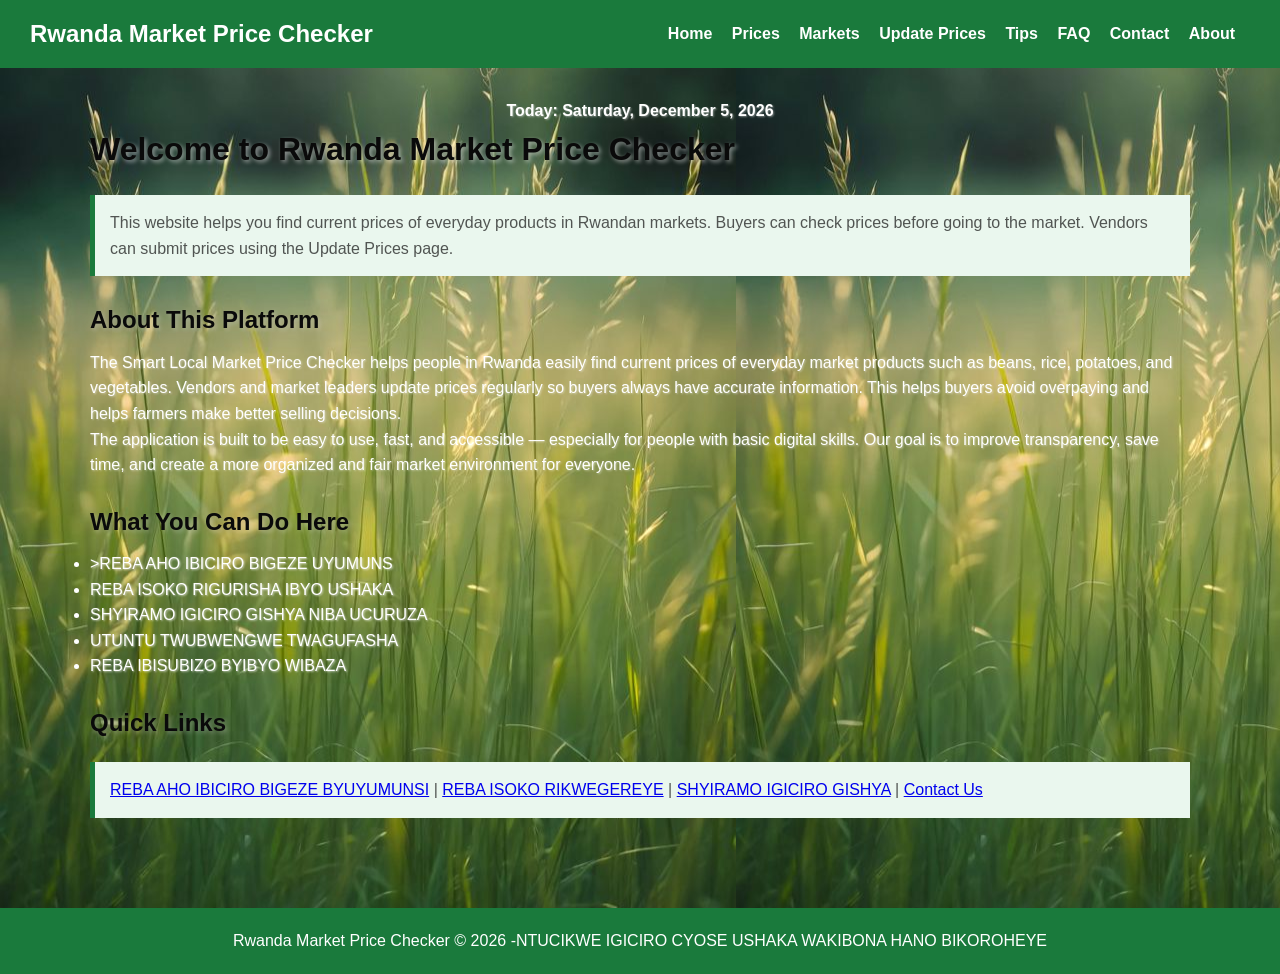
==== index.html @ 1cbe867b "linking pages again,and js" ====
<!DOCTYPE html>
<html lang="en">

<head>
    <meta charset="UTF-8">
    <meta name="viewport" content="width=device-width, initial-scale=1.0">
    <title>Home - Rwanda Market Price Checker</title>

    <link rel="stylesheet" href="styles/style.css">
</head>

<body style="background-image: urL(photos/B.jpg);">
    
    <div class="navbar ">

        <div class="logo ">
            Rwanda Market Price Checker
        </div>

        <div class="nav-links ">
            <a href="pages/index.html ">Home</a>
            <a href="pages/prices.html ">Prices</a>
            <a href="pages/markets.html ">Markets</a>
            <a href="pages/update.html ">Update Prices</a>
            <a href="pages/tips.html ">Tips</a>
            <a href="pages/faq.html ">FAQ</a>
            <a href="pages/contact.html ">Contact</a>
            <a href="pages/about.html">About</a>
        </div>

    </div>

    
    <div class="container ">

        <h1>Welcome to Rwanda Market Price Checker</h1>

        <div class="info-box ">
            This website helps you find current prices of everyday products in Rwandan markets. Buyers can check prices before going to the market. Vendors can submit prices using the Update Prices page.
        </div>

        <h2>About This Platform</h2>

        <p style="color: rgb(255, 255, 255); ">
            The Smart Local Market Price Checker helps people in Rwanda easily find current prices of everyday market products such as beans, rice, potatoes, and vegetables. Vendors and market leaders update prices regularly so buyers always have accurate information.
            This helps buyers avoid overpaying and helps farmers make better selling decisions.
        </p>

        <p style="color: white; ">
            The application is built to be easy to use, fast, and accessible — especially for people with basic digital skills. Our goal is to improve transparency, save time, and create a more organized and fair market environment for everyone.
        </p>

        <h2>What You Can Do Here</h2>

        <ul>
            <li style="color: white; ">>REBA AHO IBICIRO BIGEZE UYUMUNS</li>
            <li style="color: white; ">REBA ISOKO RIGURISHA IBYO USHAKA</li>
            <li style="color: white; "> SHYIRAMO IGICIRO GISHYA NIBA UCURUZA</li>
            <li style="color: white; ">UTUNTU TWUBWENGWE TWAGUFASHA</li>
            <li style="color: white; ">REBA IBISUBIZO BYIBYO WIBAZA</li>
        </ul>

        <h2>Quick Links </h2>

        <div class="info-box ">
            <a href="pages/prices.html">REBA AHO IBICIRO BIGEZE BYUYUMUNSI</a> |
            <a href="pages/markets.html ">REBA ISOKO RIKWEGEREYE</a> |
            <a href="pages/update.html "> SHYIRAMO IGICIRO GISHYA</a> |
            <a href="pages/contact.html ">Contact Us</a>
        </div>

    </div>

    
    <footer>
        Rwanda Market Price Checker © 2026 -NTUCIKWE IGICIRO CYOSE USHAKA WAKIBONA HANO BIKOROHEYE
    </footer>
<script src="js/script.js"></script>
</body>

</html>
---- styles/style.css ----
* {
    margin: 0;
    padding: 0;
    box-sizing: border-box;
}

body {
    font-family: Arial, sans-serif;
    background: #f4f7f4;
    background-attachment: scroll;
    background-position: 0%;
    color: #0c0c0cb0;
    line-height: 1.6;
}

.navbar {
    background: #1a7a3c;
    color: white;
    padding: 15px 30px;
    display: flex;
    justify-content: space-between;
    align-items: center;
    flex-wrap: wrap;
}

.logo {
    font-size: 24px;
    font-weight: bold;
}

.nav-links a {
    color: white;
    text-decoration: none;
    margin-right: 15px;
    font-weight: bold;
}

.nav-links a:hover {
    color: #d4ffd4;
}

.container {
    width: 90%;
    max-width: 1100px;
    margin: auto;
    padding: 30px 0;
}

p {
    color: #1a1a1a;
    text-shadow: 1px 1px 2px rgba(255, 255, 255, 0.425);
}

ul,
li {
    color: #1a1a1a;
    text-shadow: 1px 1px 2px rgba(255, 255, 255, 0.6);
}

h1 {
    color: #0a0a0a;
    text-shadow: 2px 2px 4px rgba(255, 255, 255, 0.493);
    margin-bottom: 15px;
}

h2 {
    color: #0a0a0a;
    text-shadow: 2px 2px 4px rgba(230, 227, 227, 0.329);
    margin-top: 25px;
    margin-bottom: 10px;
}

h3 {
    color: #0a0a0a;
    /*text-shadow: 1px 1px 3px rgba(255, 255, 255, 0.7);*/
}

.info-box {
    background: #eaf7ee;
    border-left: 5px solid #1a7a3c;
    padding: 15px;
    margin: 20px 0;
}

table {
    width: 100%;
    border-collapse: collapse;
    margin-top: 15px;
}

table th {
    background: #1a7a3c;
    color: white;
    padding: 12px;
    text-align: left;
}

table td {
    border: 1px solid #ddd;
    padding: 10px;
}

tr {
    background: #ffffff;

}

.market-grid {
    display: grid;
    grid-template-columns: repeat(auto-fit, minmax(250px, 1fr));
    gap: 20px;
}

.market-card {
    background: white;
    border: 1px solid #ddd;
    padding: 20px;
    border-radius: 8px;
}

form {
    background: white;
    border: 1px solid #ddd;
    padding: 20px;
    border-radius: 8px;
}

label {
    display: block;
    margin-top: 15px;
    font-weight: bold;
}

input,
textarea {
    width: 100%;
    padding: 10px;
    margin-top: 5px;
    border: 1px solid #bbb;
    border-radius: 5px;
}

.btn {
    background: #1a7a3c;
    color: white;
    border: none;
    padding: 12px 20px;
    margin-top: 20px;
    cursor: pointer;
    border-radius: 5px;
}

.btn:hover {
    background: #145e2e;
}

.faq-item {
    background: white;
    border: 1px solid #ddd;
    padding: 15px;
    margin-bottom: 15px;
    border-radius: 5px;
}

footer {
    background: #1a7a3c;
    color: white;
    text-align: center;
    padding: 20px;
    margin-top: 40px;
}

margin-top: 40px;

}
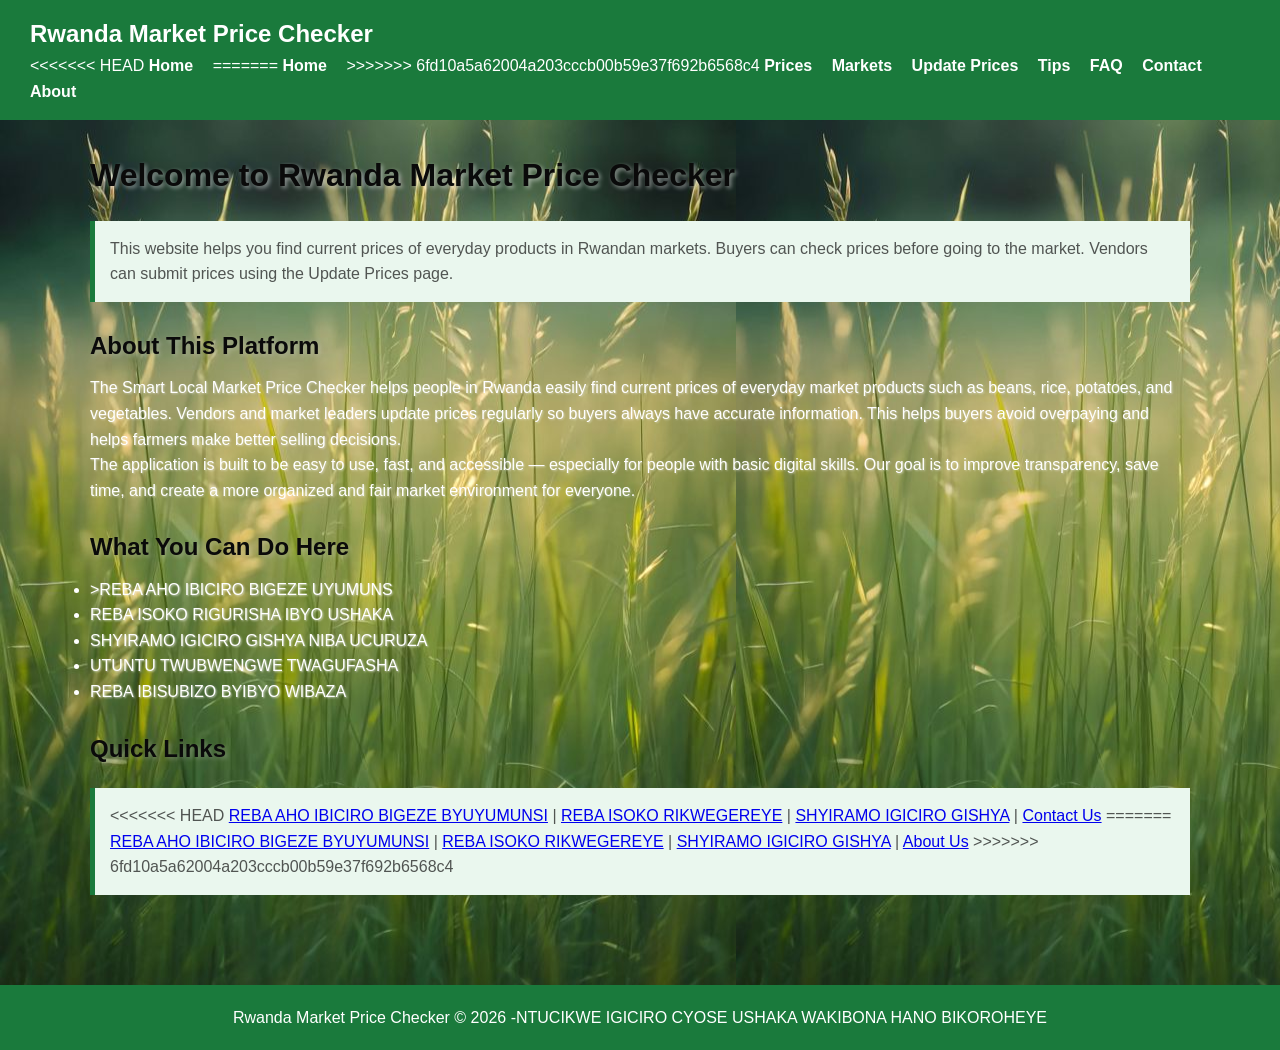
==== commit 8c73ff53: "Linked pages and photos" ====
--- a/index.html
+++ b/index.html
@@ -18,7 +18,11 @@
         </div>
 
         <div class="nav-links ">
+<<<<<<< HEAD
             <a href="pages/index.html ">Home</a>
+=======
+            <a href="index.html ">Home</a>
+>>>>>>> 6fd10a5a62004a203cccb00b59e37f692b6568c4
             <a href="pages/prices.html ">Prices</a>
             <a href="pages/markets.html ">Markets</a>
             <a href="pages/update.html ">Update Prices</a>
@@ -63,10 +67,17 @@
         <h2>Quick Links </h2>
 
         <div class="info-box ">
+<<<<<<< HEAD
             <a href="pages/prices.html">REBA AHO IBICIRO BIGEZE BYUYUMUNSI</a> |
             <a href="pages/markets.html ">REBA ISOKO RIKWEGEREYE</a> |
             <a href="pages/update.html "> SHYIRAMO IGICIRO GISHYA</a> |
             <a href="pages/contact.html ">Contact Us</a>
+=======
+            <a href="pages/prices.html ">REBA AHO IBICIRO BIGEZE BYUYUMUNSI</a> |
+            <a href="pages/markets.html ">REBA ISOKO RIKWEGEREYE</a> |
+            <a href="pages/update.html "> SHYIRAMO IGICIRO GISHYA</a> |
+            <a href="pages/about.html ">About Us</a>
+>>>>>>> 6fd10a5a62004a203cccb00b59e37f692b6568c4
         </div>
 
     </div>
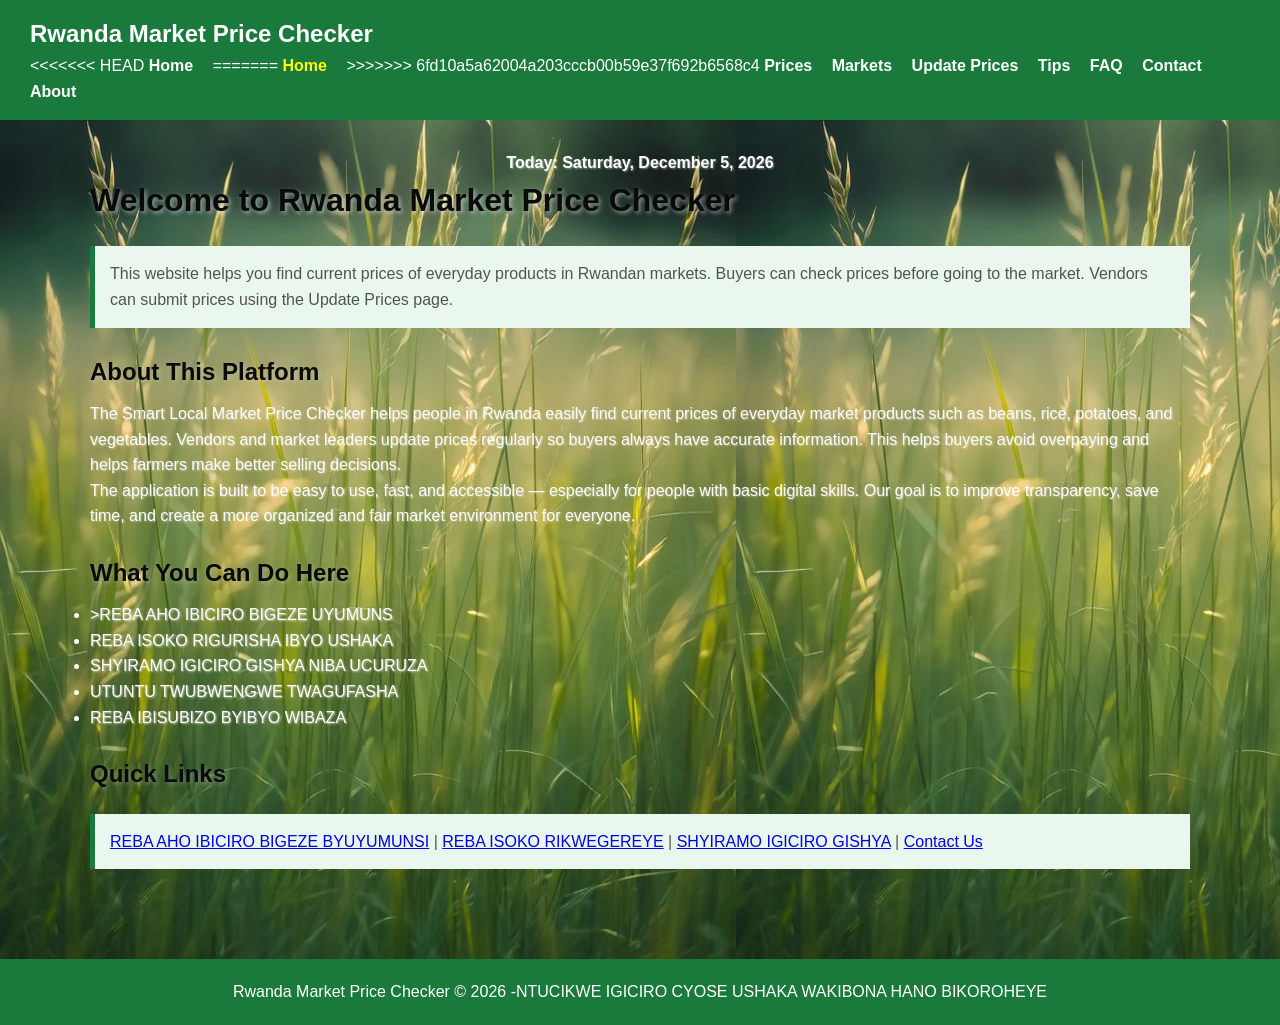
==== commit 1165fc90: "edited index file" ====
--- a/index.html
+++ b/index.html
@@ -67,17 +67,10 @@
         <h2>Quick Links </h2>
 
         <div class="info-box ">
-<<<<<<< HEAD
             <a href="pages/prices.html">REBA AHO IBICIRO BIGEZE BYUYUMUNSI</a> |
             <a href="pages/markets.html ">REBA ISOKO RIKWEGEREYE</a> |
             <a href="pages/update.html "> SHYIRAMO IGICIRO GISHYA</a> |
             <a href="pages/contact.html ">Contact Us</a>
-=======
-            <a href="pages/prices.html ">REBA AHO IBICIRO BIGEZE BYUYUMUNSI</a> |
-            <a href="pages/markets.html ">REBA ISOKO RIKWEGEREYE</a> |
-            <a href="pages/update.html "> SHYIRAMO IGICIRO GISHYA</a> |
-            <a href="pages/about.html ">About Us</a>
->>>>>>> 6fd10a5a62004a203cccb00b59e37f692b6568c4
         </div>
 
     </div>
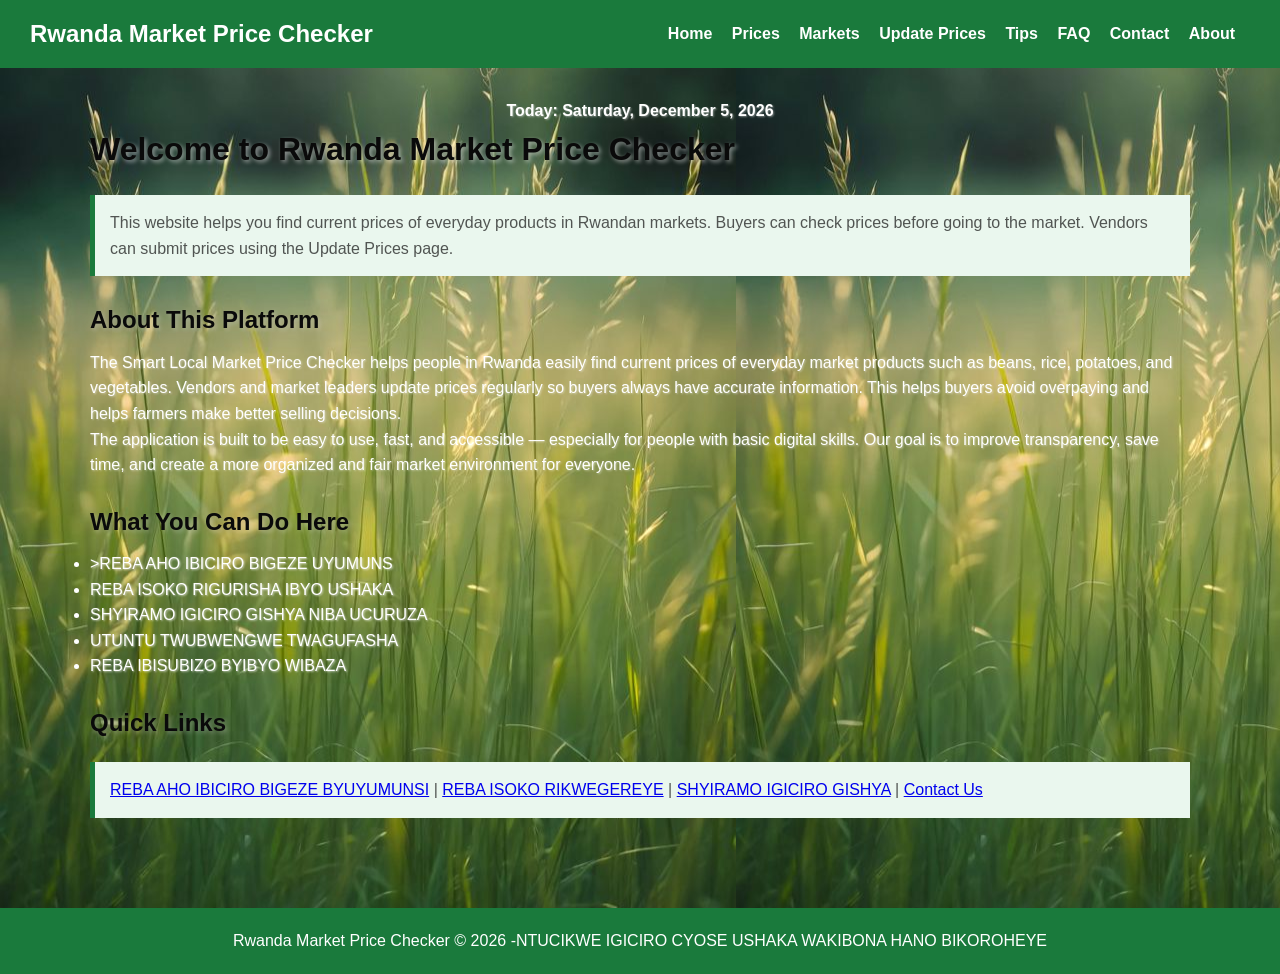
==== commit 4bd94c35: "updated background image" ====
--- a/index.html
+++ b/index.html
@@ -18,11 +18,7 @@
         </div>
 
         <div class="nav-links ">
-<<<<<<< HEAD
             <a href="pages/index.html ">Home</a>
-=======
-            <a href="index.html ">Home</a>
->>>>>>> 6fd10a5a62004a203cccb00b59e37f692b6568c4
             <a href="pages/prices.html ">Prices</a>
             <a href="pages/markets.html ">Markets</a>
             <a href="pages/update.html ">Update Prices</a>
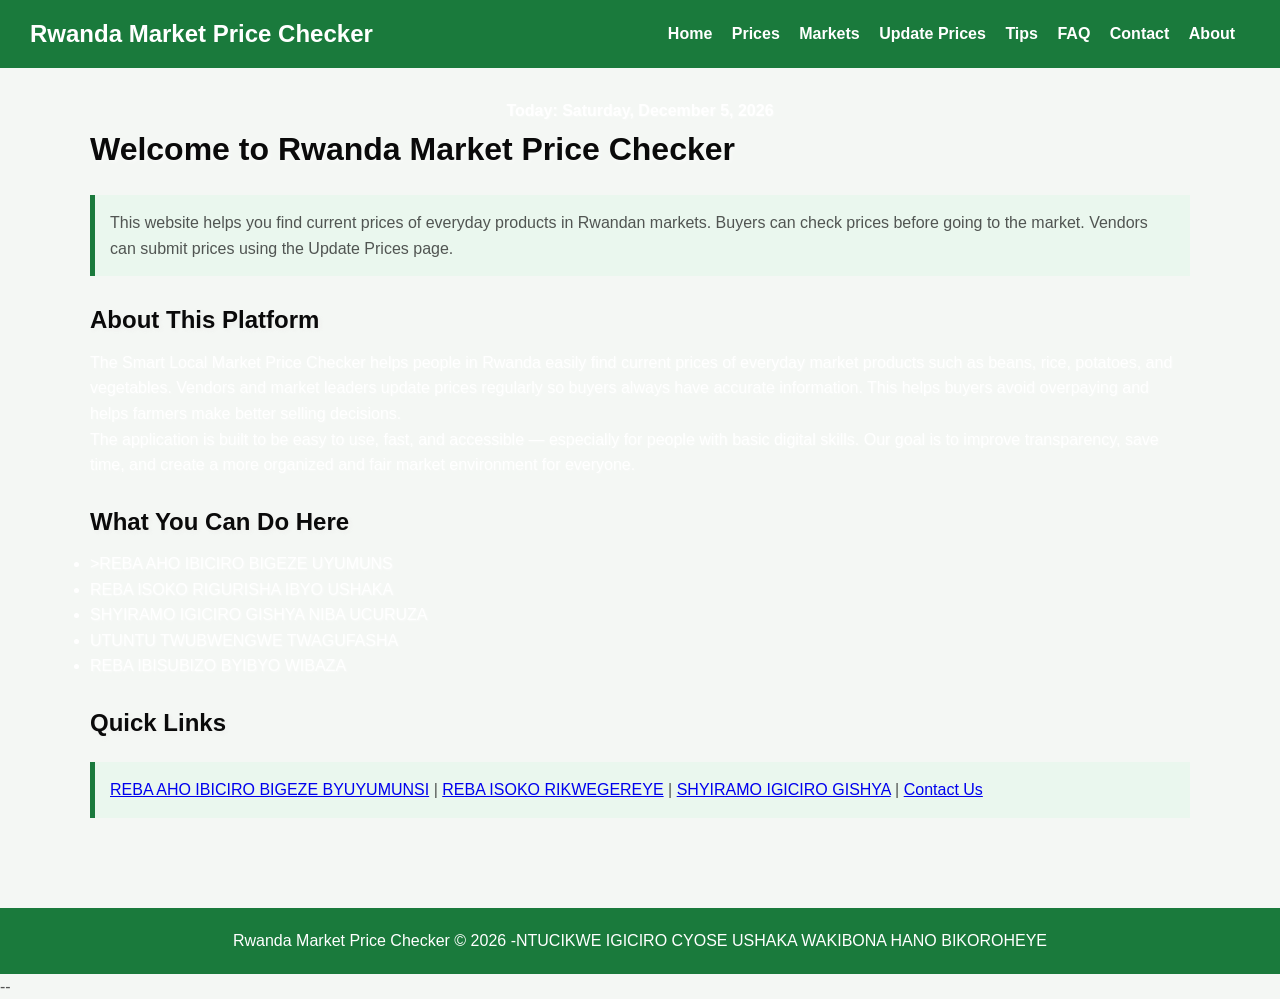
==== commit 541432fc: "added videos in background" ====
--- a/index.html
+++ b/index.html
@@ -1,81 +1,88 @@
-<!DOCTYPE html>
+<!doctype html>
 <html lang="en">
-
-<head>
-    <meta charset="UTF-8">
-    <meta name="viewport" content="width=device-width, initial-scale=1.0">
+  <head>
+    <meta charset="UTF-8" />
+    <meta name="viewport" content="width=device-width, initial-scale=1.0" />
     <title>Home - Rwanda Market Price Checker</title>
 
-    <link rel="stylesheet" href="styles/style.css">
-</head>
+    <link rel="stylesheet" href="styles/style.css" />
+  </head>
 
-<body style="background-image: urL(photos/B.jpg);">
-    
-    <div class="navbar ">
-
-        <div class="logo ">
-            Rwanda Market Price Checker
-        </div>
-
-        <div class="nav-links ">
-            <a href="pages/index.html ">Home</a>
-            <a href="pages/prices.html ">Prices</a>
-            <a href="pages/markets.html ">Markets</a>
-            <a href="pages/update.html ">Update Prices</a>
-            <a href="pages/tips.html ">Tips</a>
-            <a href="pages/faq.html ">FAQ</a>
-            <a href="pages/contact.html ">Contact</a>
-            <a href="pages/about.html">About</a>
-        </div>
-
+  <body >
+    <div class="video">
+      <video autoplay muted loop>
+        <source src="/photos/vid13.mp4" type="video/mp4" />
+      </video>
     </div>
 
-    
-    <div class="container ">
+    <div class="main-content">
+      <div class="navbar">
+        <div class="logo">Rwanda Market Price Checker</div>
 
+        <div class="nav-links">
+          <a href="pages/index.html ">Home</a>
+          <a href="pages/prices.html ">Prices</a>
+          <a href="pages/markets.html ">Markets</a>
+          <a href="pages/update.html ">Update Prices</a>
+          <a href="pages/tips.html ">Tips</a>
+          <a href="pages/faq.html ">FAQ</a>
+          <a href="pages/contact.html ">Contact</a>
+          <a href="pages/about.html">About</a>
+        </div>
+      </div>
+
+      <div class="container">
         <h1>Welcome to Rwanda Market Price Checker</h1>
 
-        <div class="info-box ">
-            This website helps you find current prices of everyday products in Rwandan markets. Buyers can check prices before going to the market. Vendors can submit prices using the Update Prices page.
+        <div class="info-box">
+          This website helps you find current prices of everyday products in
+          Rwandan markets. Buyers can check prices before going to the market.
+          Vendors can submit prices using the Update Prices page.
         </div>
 
         <h2>About This Platform</h2>
 
-        <p style="color: rgb(255, 255, 255); ">
-            The Smart Local Market Price Checker helps people in Rwanda easily find current prices of everyday market products such as beans, rice, potatoes, and vegetables. Vendors and market leaders update prices regularly so buyers always have accurate information.
-            This helps buyers avoid overpaying and helps farmers make better selling decisions.
+        <p style="color: rgb(255, 255, 255)">
+          The Smart Local Market Price Checker helps people in Rwanda easily
+          find current prices of everyday market products such as beans, rice,
+          potatoes, and vegetables. Vendors and market leaders update prices
+          regularly so buyers always have accurate information. This helps
+          buyers avoid overpaying and helps farmers make better selling
+          decisions.
         </p>
 
-        <p style="color: white; ">
-            The application is built to be easy to use, fast, and accessible — especially for people with basic digital skills. Our goal is to improve transparency, save time, and create a more organized and fair market environment for everyone.
+        <p style="color: white">
+          The application is built to be easy to use, fast, and accessible —
+          especially for people with basic digital skills. Our goal is to
+          improve transparency, save time, and create a more organized and fair
+          market environment for everyone.
         </p>
 
         <h2>What You Can Do Here</h2>
 
         <ul>
-            <li style="color: white; ">>REBA AHO IBICIRO BIGEZE UYUMUNS</li>
-            <li style="color: white; ">REBA ISOKO RIGURISHA IBYO USHAKA</li>
-            <li style="color: white; "> SHYIRAMO IGICIRO GISHYA NIBA UCURUZA</li>
-            <li style="color: white; ">UTUNTU TWUBWENGWE TWAGUFASHA</li>
-            <li style="color: white; ">REBA IBISUBIZO BYIBYO WIBAZA</li>
+          <li style="color: white">>REBA AHO IBICIRO BIGEZE UYUMUNS</li>
+          <li style="color: white">REBA ISOKO RIGURISHA IBYO USHAKA</li>
+          <li style="color: white">SHYIRAMO IGICIRO GISHYA NIBA UCURUZA</li>
+          <li style="color: white">UTUNTU TWUBWENGWE TWAGUFASHA</li>
+          <li style="color: white">REBA IBISUBIZO BYIBYO WIBAZA</li>
         </ul>
 
-        <h2>Quick Links </h2>
+        <h2>Quick Links</h2>
 
-        <div class="info-box ">
-            <a href="pages/prices.html">REBA AHO IBICIRO BIGEZE BYUYUMUNSI</a> |
-            <a href="pages/markets.html ">REBA ISOKO RIKWEGEREYE</a> |
-            <a href="pages/update.html "> SHYIRAMO IGICIRO GISHYA</a> |
-            <a href="pages/contact.html ">Contact Us</a>
+        <div class="info-box">
+          <a href="pages/prices.html">REBA AHO IBICIRO BIGEZE BYUYUMUNSI</a> |
+          <a href="pages/markets.html ">REBA ISOKO RIKWEGEREYE</a> |
+          <a href="pages/update.html "> SHYIRAMO IGICIRO GISHYA</a> |
+          <a href="pages/contact.html ">Contact Us</a>
         </div>
+      </div>
 
-    </div>
-
-    
-    <footer>
-        Rwanda Market Price Checker © 2026 -NTUCIKWE IGICIRO CYOSE USHAKA WAKIBONA HANO BIKOROHEYE
-    </footer>
-<script src="js/script.js"></script>
-</body>
-
+      <footer>
+        Rwanda Market Price Checker © 2026 -NTUCIKWE IGICIRO CYOSE USHAKA
+        WAKIBONA HANO BIKOROHEYE
+      </footer>
+    </div> --
+    <script src="js/script.js"></script>
+  </body>
 </html>
--- a/styles/style.css
+++ b/styles/style.css
@@ -170,6 +170,21 @@
     margin-top: 40px;
 }
 
-margin-top: 40px;
-
+.video {
+    position: fixed;
+    width: 100%;
+    height: 100vh;
+    display: block;
+    top: 0%;
+    bottom: 0%;
+    left: 0%;
+    right: 0%;
+    z-index: -1;
+    filter:blur(0px)
 }
+video{
+    
+    width: 100%;
+    height: 100vh;
+    object-fit: cover;
+}
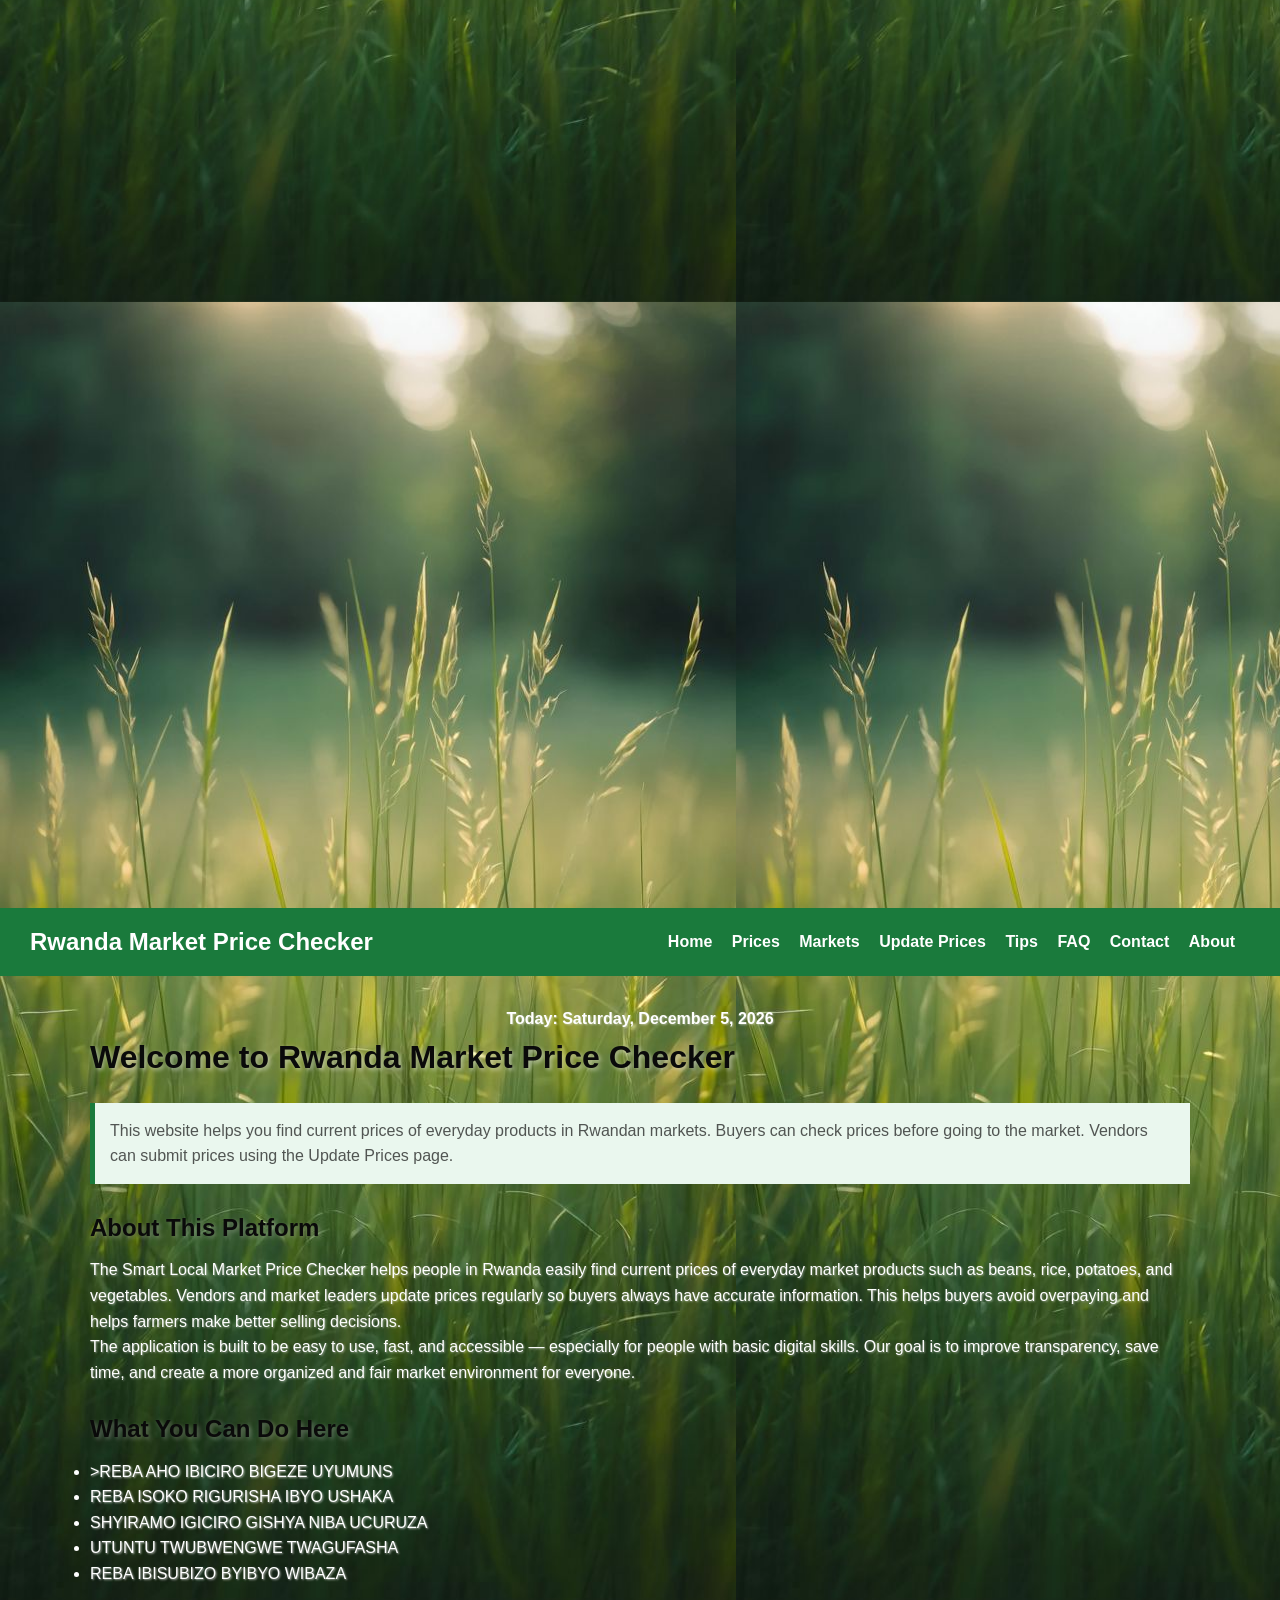
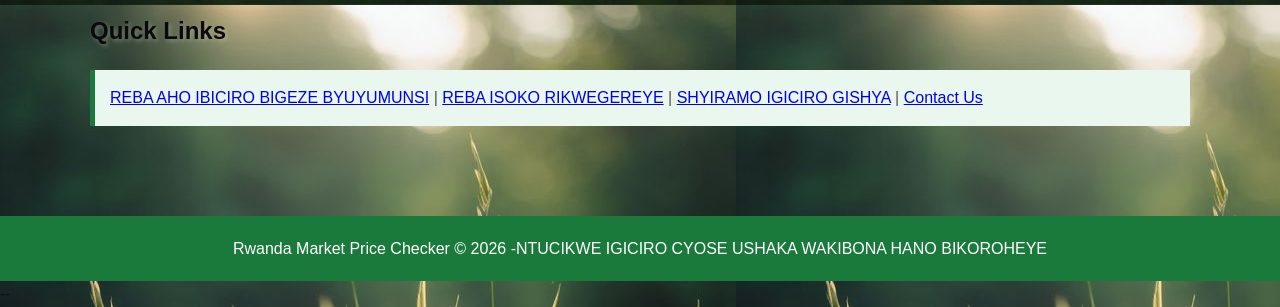
==== commit e4a63ec0: "Update index.html with background image and formatting Changed background image for the body and fix" ====
--- a/index.html
+++ b/index.html
@@ -8,10 +8,10 @@
     <link rel="stylesheet" href="styles/style.css" />
   </head>
 
-  <body >
+  <body style="background-image:urL(photos/B.jpg); >
     <div class="video">
       <video autoplay muted loop>
-        <source src="/photos/vid13.mp4" type="video/mp4" />
+        <source src="/photos/vid13.mp4" type="video/mp4"/>
       </video>
     </div>
 
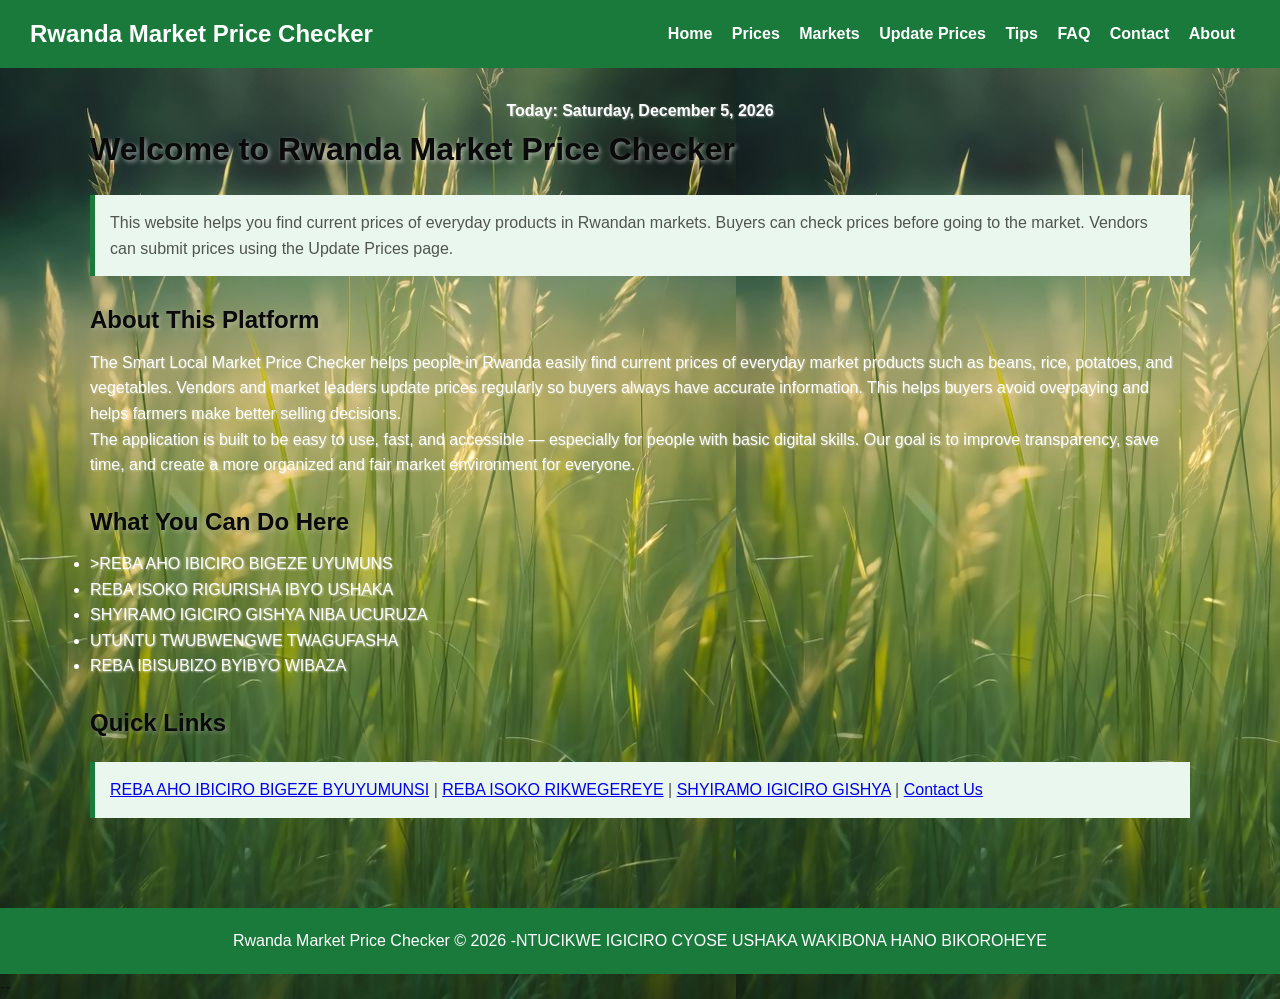
==== commit c0ad97e4: "removed video" ====
--- a/index.html
+++ b/index.html
@@ -9,12 +9,7 @@
   </head>
 
   <body style="background-image:urL(photos/B.jpg); >
-    <div class="video">
-      <video autoplay muted loop>
-        <source src="/photos/vid13.mp4" type="video/mp4"/>
-      </video>
-    </div>
-
+   
     <div class="main-content">
       <div class="navbar">
         <div class="logo">Rwanda Market Price Checker</div>
